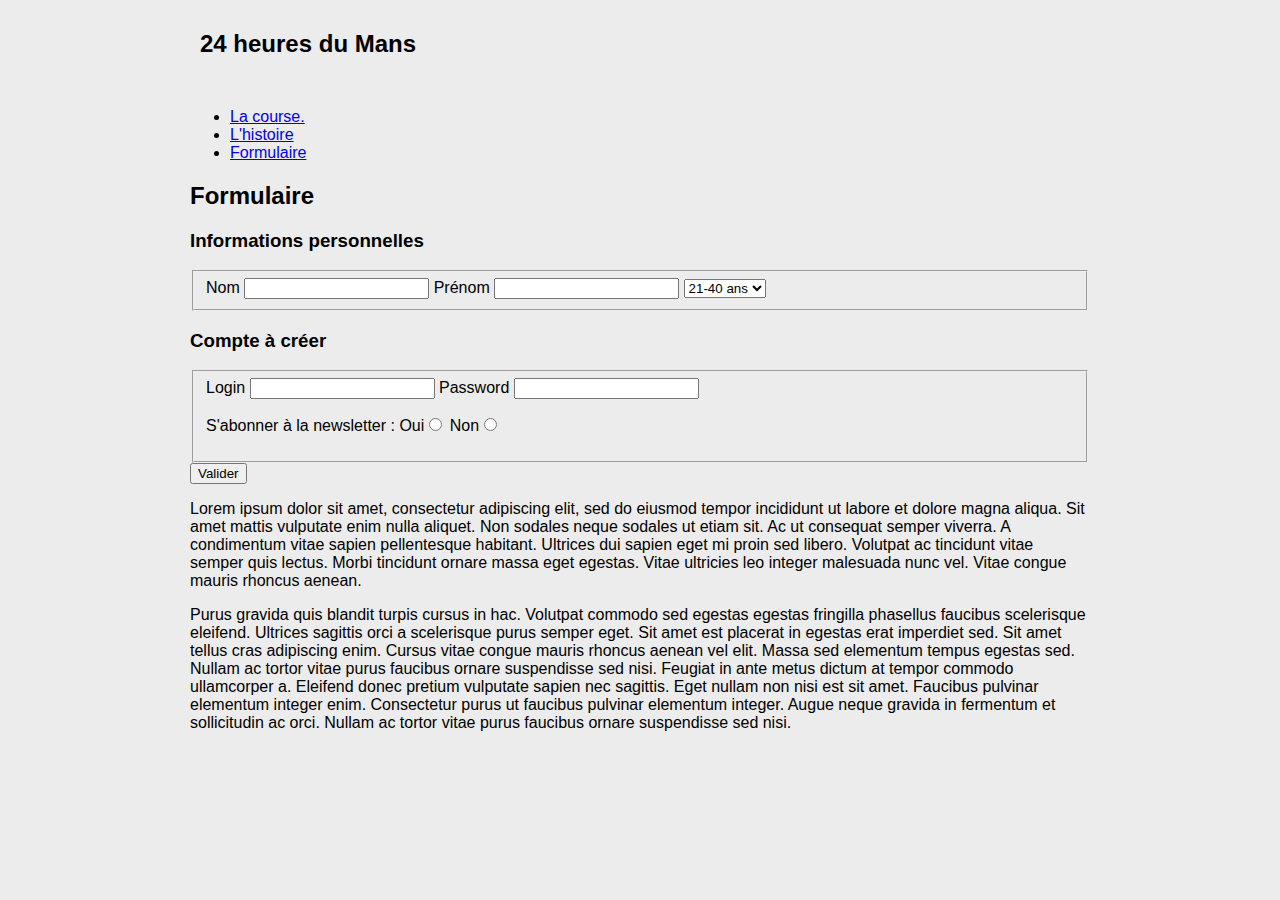
==== formulaire.html @ 71f0e726 "ajout feuille de style CSS" ====
<!DOCTYPE html>
<html lang="fr">

<head>
    <meta charset="UTF-8">
    <title>Les 24 heures du Mans</title>
    <link rel="stylesheet" href="style.css">
</head>

<body>
    <header>
        <h2>24 heures du Mans</h2>
    </header>
    <div id="menu">
        <ul>
            <li><a href="index.html" title="Page 2">La course.</a></li>
            <li><a href="histoire.html" title="Page 2">L'histoire</a></li>
            <li><a href="formulaire.html" title="Page 2">Formulaire</a></li>
        </ul>
    </div>
    <form action="page.php" method="get">
    </form>
    <h2>Formulaire</h2>
    <h3>Informations personnelles</h3>
    <fieldset>
        Nom
        <input type="text" name="nom">
        Prénom
        <input type="text" name="prenom">
        <select name="age">
            <option value="20">0-20 ans</option>
            <option value="40" selected>21-40 ans</option>
            <option value="60">41-60 ans</option>
            <option value="80">61-80 ans</option>
        </select>
    </fieldset>
    <h3>Compte à créer</h3>
    <fieldset>
        Login
        <input type="text" name="login">
        Password
        <input type="password" name="pass">
        <p>S'abonner à la newsletter :
            <label>Oui<input type="radio" name="news" value="1"></label>
            <label>Non<input type="radio" name="news" value="0"></label>
    </fieldset>
    <input type="submit" name="envoi" value="Valider">
    <p>
        Lorem ipsum dolor sit amet, consectetur adipiscing elit, sed do eiusmod tempor incididunt ut labore et dolore
        magna aliqua. Sit amet mattis vulputate enim nulla aliquet. Non sodales neque sodales ut etiam sit. Ac ut
        consequat semper viverra. A condimentum vitae sapien pellentesque habitant. Ultrices dui sapien eget mi proin
        sed libero. Volutpat ac tincidunt vitae semper quis lectus. Morbi tincidunt ornare massa eget egestas. Vitae
        ultricies leo integer malesuada nunc vel. Vitae congue mauris rhoncus aenean.
    <p>
    </p>
        Purus gravida quis blandit turpis cursus in hac. Volutpat commodo sed egestas egestas fringilla phasellus
        faucibus scelerisque eleifend. Ultrices sagittis orci a scelerisque purus semper eget. Sit amet est placerat in
        egestas erat imperdiet sed. Sit amet tellus cras adipiscing enim. Cursus vitae congue mauris rhoncus aenean vel
        elit. Massa sed elementum tempus egestas sed. Nullam ac tortor vitae purus faucibus ornare suspendisse sed nisi.
        Feugiat in ante metus dictum at tempor commodo ullamcorper a. Eleifend donec pretium vulputate sapien nec
        sagittis. Eget nullam non nisi est sit amet. Faucibus pulvinar elementum integer enim. Consectetur purus ut
        faucibus pulvinar elementum integer. Augue neque gravida in fermentum et sollicitudin ac orci. Nullam ac tortor
        vitae purus faucibus ornare suspendisse sed nisi.

    </p>














</body>

</html>
---- style.css ----
body {
/*  font-family: "Comfortaa", Trebuchet MS, Arial, sans-serif; */
  font-family: Trebuchet MS, Arial, sans-serif;
}
html {
  background-color: rgb(236, 236, 236);
}
body {
  width: 900px;
  margin: 0 auto;
}
header {
  margin-bottom: 20px;
  padding: 10px;
  padding-left: 10px;
  padding-right: 10px;
}
footer {
  margin-top: 20px;
  background-color: rgb(44, 11, 6);
  color: rgb(255, 231, 235);
  padding-top: 150px;
  padding-bottom: 20px;
  text-align: center;
}
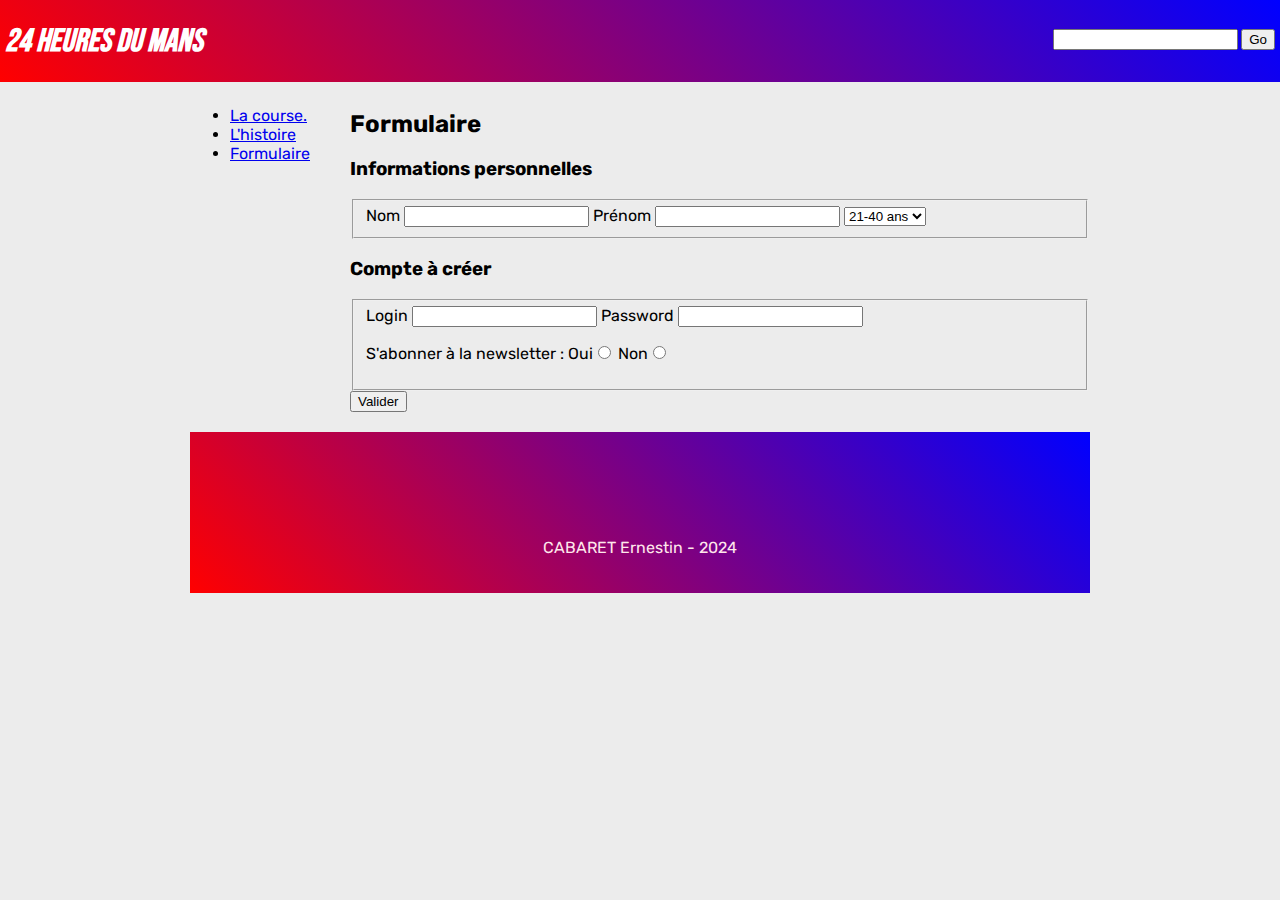
==== commit 8edcbf82: "ajout des fonctionnalites javascript" ====
--- a/formulaire.html
+++ b/formulaire.html
@@ -4,12 +4,26 @@
 <head>
     <meta charset="UTF-8">
     <title>Les 24 heures du Mans</title>
+    <link rel="preconnect" href="https://fonts.googleapis.com">
+    <link rel="preconnect" href="https://fonts.gstatic.com" crossorigin>
+    <link href="https://fonts.googleapis.com/css2?family=Bebas+Neue&display=swap" rel="stylesheet">
+
+    <link rel="preconnect" href="https://fonts.googleapis.com">
+    <link rel="preconnect" href="https://fonts.gstatic.com" crossorigin>
+    <link
+        href="https://fonts.googleapis.com/css2?family=Bebas+Neue&family=Rubik:ital,wght@0,300..900;1,300..900&display=swap"
+        rel="stylesheet">
+
     <link rel="stylesheet" href="style.css">
 </head>
 
 <body>
     <header>
-        <h2>24 heures du Mans</h2>
+        <h1>24 heures du Mans</h1>
+        <form>
+            <input type="text">
+            <button>Go</button>
+        </form>
     </header>
     <div id="menu">
         <ul>
@@ -18,51 +32,38 @@
             <li><a href="formulaire.html" title="Page 2">Formulaire</a></li>
         </ul>
     </div>
-    <form action="page.php" method="get">
-    </form>
-    <h2>Formulaire</h2>
-    <h3>Informations personnelles</h3>
-    <fieldset>
-        Nom
-        <input type="text" name="nom">
-        Prénom
-        <input type="text" name="prenom">
-        <select name="age">
-            <option value="20">0-20 ans</option>
-            <option value="40" selected>21-40 ans</option>
-            <option value="60">41-60 ans</option>
-            <option value="80">61-80 ans</option>
-        </select>
-    </fieldset>
-    <h3>Compte à créer</h3>
-    <fieldset>
-        Login
-        <input type="text" name="login">
-        Password
-        <input type="password" name="pass">
-        <p>S'abonner à la newsletter :
-            <label>Oui<input type="radio" name="news" value="1"></label>
-            <label>Non<input type="radio" name="news" value="0"></label>
-    </fieldset>
-    <input type="submit" name="envoi" value="Valider">
-    <p>
-        Lorem ipsum dolor sit amet, consectetur adipiscing elit, sed do eiusmod tempor incididunt ut labore et dolore
-        magna aliqua. Sit amet mattis vulputate enim nulla aliquet. Non sodales neque sodales ut etiam sit. Ac ut
-        consequat semper viverra. A condimentum vitae sapien pellentesque habitant. Ultrices dui sapien eget mi proin
-        sed libero. Volutpat ac tincidunt vitae semper quis lectus. Morbi tincidunt ornare massa eget egestas. Vitae
-        ultricies leo integer malesuada nunc vel. Vitae congue mauris rhoncus aenean.
-    <p>
-    </p>
-        Purus gravida quis blandit turpis cursus in hac. Volutpat commodo sed egestas egestas fringilla phasellus
-        faucibus scelerisque eleifend. Ultrices sagittis orci a scelerisque purus semper eget. Sit amet est placerat in
-        egestas erat imperdiet sed. Sit amet tellus cras adipiscing enim. Cursus vitae congue mauris rhoncus aenean vel
-        elit. Massa sed elementum tempus egestas sed. Nullam ac tortor vitae purus faucibus ornare suspendisse sed nisi.
-        Feugiat in ante metus dictum at tempor commodo ullamcorper a. Eleifend donec pretium vulputate sapien nec
-        sagittis. Eget nullam non nisi est sit amet. Faucibus pulvinar elementum integer enim. Consectetur purus ut
-        faucibus pulvinar elementum integer. Augue neque gravida in fermentum et sollicitudin ac orci. Nullam ac tortor
-        vitae purus faucibus ornare suspendisse sed nisi.
+    <div>
+        <form action="page.php" method="get">
+        </form>
+        <h2>Formulaire</h2>
+        <h3>Informations personnelles</h3>
+        <fieldset>
+            Nom
+            <input type="text" name="nom">
+            Prénom
+            <input type="text" name="prenom">
+            <select name="age">
+                <option value="20">0-20 ans</option>
+                <option value="40" selected>21-40 ans</option>
+                <option value="60">41-60 ans</option>
+                <option value="80">61-80 ans</option>
+            </select>
+        </fieldset>
+        <h3>Compte à créer</h3>
+        <fieldset>
+            Login
+            <input type="text" name="login">
+            Password
+            <input type="password" name="pass">
+            <p>S'abonner à la newsletter :
+                <label>Oui<input type="radio" name="news" value="1"></label>
+                <label>Non<input type="radio" name="news" value="0"></label>
+        </fieldset>
+        <input type="submit" name="envoi" value="Valider">
 
-    </p>
+
+
+    </div>
 
 
 
@@ -71,10 +72,10 @@
 
 
 
+    <footer>
+        <p>CABARET Ernestin - 2024</p>
 
-
-
-
+    </footer>
 
 
 </body>
--- a/style.css
+++ b/style.css
@@ -1,6 +1,7 @@
 body {
 /*  font-family: "Comfortaa", Trebuchet MS, Arial, sans-serif; */
   font-family: Trebuchet MS, Arial, sans-serif;
+  font-family: Rubik;
 }
 html {
   background-color: rgb(236, 236, 236);
@@ -8,18 +9,54 @@
 body {
   width: 900px;
   margin: 0 auto;
+  display: grid;
+  grid-template-columns: 160px 1fr;
+  grid-template-rows: 1fr auto;
+  padding-top: 90px;
 }
 header {
-  margin-bottom: 20px;
-  padding: 10px;
-  padding-left: 10px;
-  padding-right: 10px;
+  margin-bottom: 10px;
+  padding: 0.1px;
+  padding-left: 5px;
+  padding-right: 5px;
+  background: linear-gradient(45deg, red, blue);
+  /*grid-column: 1 / span 2;*/
+  position: fixed;
+  top: 0;
+  right: 0;
+  left: 0;
 }
 footer {
   margin-top: 20px;
-  background-color: rgb(44, 11, 6);
+  background: linear-gradient(45deg, red, blue);
   color: rgb(255, 231, 235);
-  padding-top: 150px;
+  padding-top: 90px;
   padding-bottom: 20px;
   text-align: center;
-}+  grid-column: 1 / span 2;
+}
+.bebas-neue-regular {
+  font-family: "Bebas Neue", sans-serif;
+  font-weight: 400;
+  font-style: normal;
+}
+header{
+  font-family: Bebas Neue;
+  color: white;
+  font-style: italic;
+}
+#menu {
+  grid-column: 1;
+}
+header {
+  display: flex;
+}
+header h1 {
+  
+  flex-grow: 1;
+}
+header form {
+  
+  margin-top: 29px;
+}
+#map { height: 180px; }